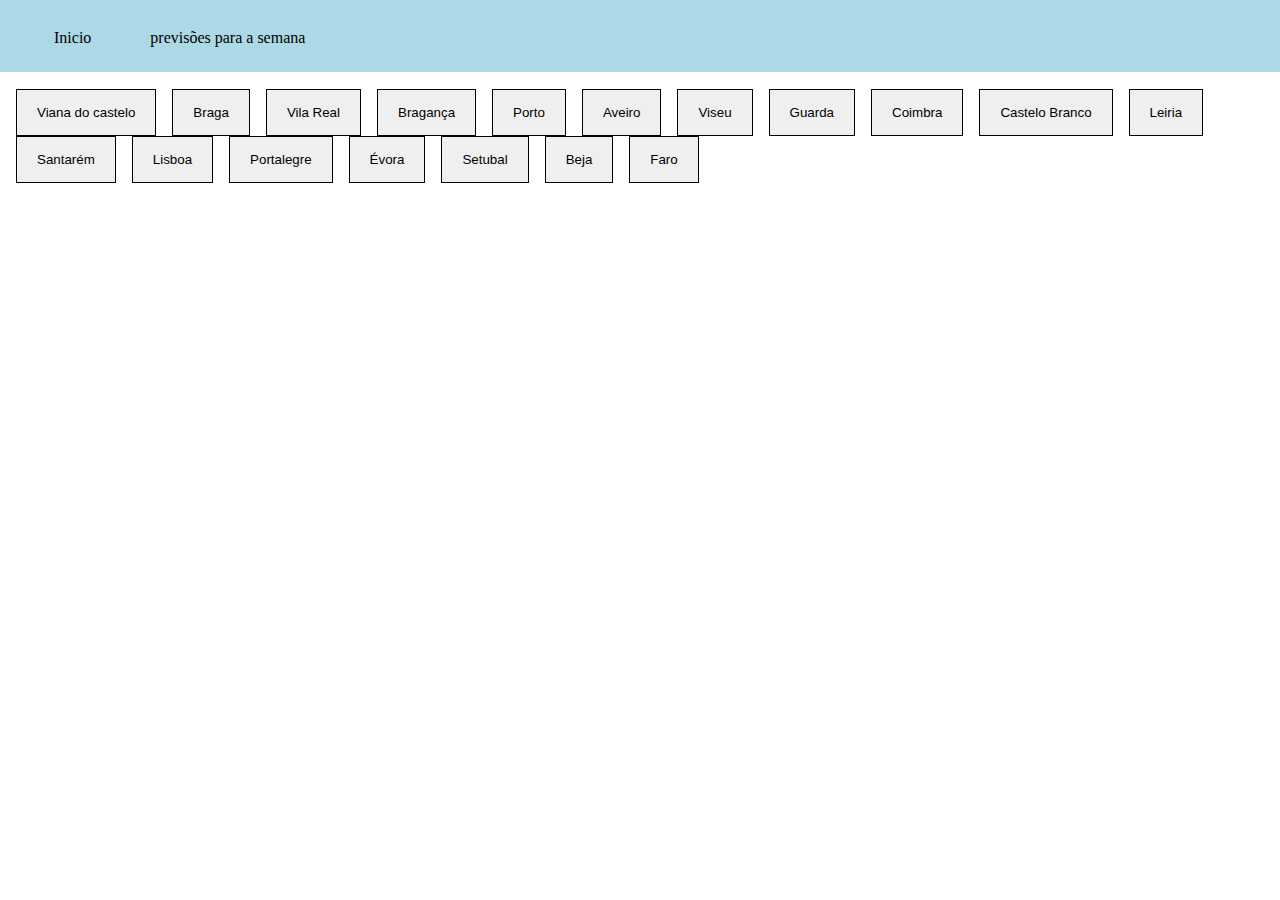
==== index.html @ 71b56d83 "Mudar os nomes dos ficheiros" ====
<!DOCTYPE html>
<html lang="en">
<head>
    <meta charset="UTF-8">
    <meta http-equiv="X-UA-Compatible" content="IE=edge">
    <meta name="viewport" content="width=device-width, initial-scale=1.0">
    <link rel="stylesheet" href="index.css">
    <script src="index.js"></script>
    <title>Projeto met</title>
</head>
<body>

    <div id="navbar">
        <a class="active" href="#">Inicio</a>

        <a href="#">previsões para a semana</a>

    </div>
    

    <div id="localidades">
        <p>
            <Button id="">Viana do castelo</Button>
        </p>

        <p>
            <button id="">Braga</button>
        </p>
        <p>
            <button id="">Vila Real</button>
        </p>
        <p>
            <button id="">Bragança</button>
        </p>
        <p>
            <button id="">Porto</button>
        </p>
        <p>
            <button id="">Aveiro</button>
        </p>
        <p>
            <button id="">Viseu</button>
        </p>
        <p>
            <button id="">Guarda</button>
        </p>
        <p>
            <button id="">Coimbra</button>
        </p>
        <p>
            <button id="">Castelo Branco</button>
        </p>
        <p>
            <button id="">Leiria</button>
        </p>
        <p>
            <button id="">Santarém</button>
        </p>
        <p>
            <button id="">Lisboa</button>
        </p>
        <p>
            <button id="">Portalegre</button>
        </p>
        <p>
            <button id="">Évora</button>
        </p>
        <p>
            <button id="">Setubal</button>
        </p>
        <p>
            <button id="">Beja</button>
        </p>
        <p>
            <button id="">Faro</button>
        </p>
    </div>


    <div></div>
</body>
</html>
---- index.css ----
* {padding: 0px; margin: 0px;}

#navbar {
    overflow: hidden;
    background-color: lightblue;
    padding: 15px;
}

#navbar a {
    display: inline-block;
    text-align: center;
    height: 14px;
    padding: 14px 16px;
    margin-left: 23px;
    text-decoration: none;
    color: black;
}

#navbar a:hover{
    background-color: black;
    color: white;
}

.content {
    padding: 16px;
}

.sticky{
    position: fixed;
    top:0;
    width: 100%;
}

.sticky + .content {
    padding-top: 60px;
}


#localidades {
    margin-top: 17px;
}

#localidades button{
    cursor: pointer;
    border: 1px solid black;
    text-align: center;
    text-decoration: none;
    padding: 15px 20px;
    float: left;    
    margin-left: 16px;

}

#localidades button:hover {
    background-color: black;
    color: white;

}
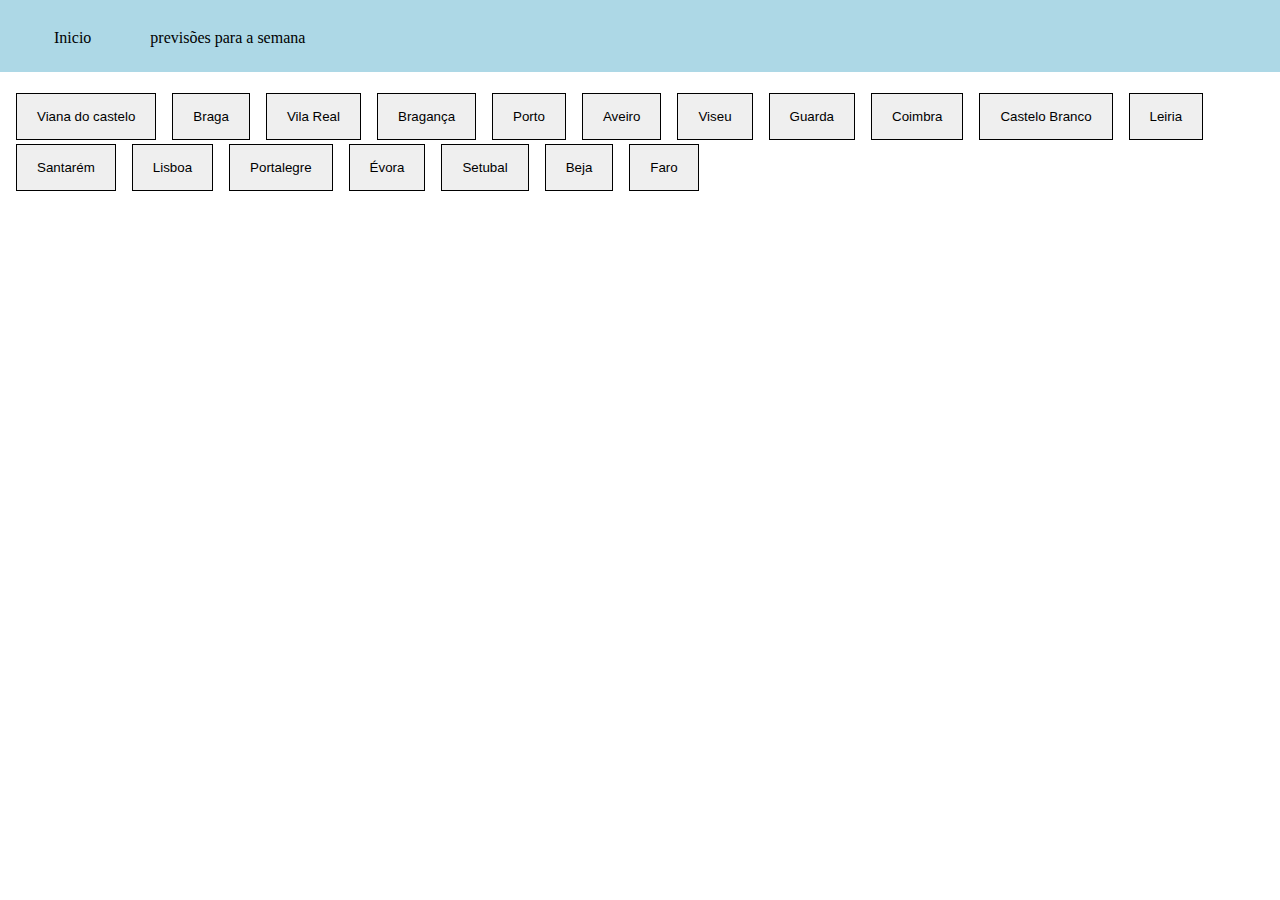
==== commit 80ebf838: "Implementar a api" ====
--- a/index.html
+++ b/index.html
@@ -5,7 +5,7 @@
     <meta http-equiv="X-UA-Compatible" content="IE=edge">
     <meta name="viewport" content="width=device-width, initial-scale=1.0">
     <link rel="stylesheet" href="index.css">
-    <script src="index.js"></script>
+    <script src="projeto.js"></script>
     <title>Projeto met</title>
 </head>
 <body>
@@ -19,64 +19,45 @@
     
 
     <div id="localidades">
-        <p>
-            <Button id="">Viana do castelo</Button>
-        </p>
+        <p><Button id="1160900">Viana do castelo</Button></p>
 
-        <p>
-            <button id="">Braga</button>
-        </p>
-        <p>
-            <button id="">Vila Real</button>
-        </p>
-        <p>
-            <button id="">Bragança</button>
-        </p>
-        <p>
-            <button id="">Porto</button>
-        </p>
-        <p>
-            <button id="">Aveiro</button>
-        </p>
-        <p>
-            <button id="">Viseu</button>
-        </p>
-        <p>
-            <button id="">Guarda</button>
-        </p>
-        <p>
-            <button id="">Coimbra</button>
-        </p>
-        <p>
-            <button id="">Castelo Branco</button>
-        </p>
-        <p>
-            <button id="">Leiria</button>
-        </p>
-        <p>
-            <button id="">Santarém</button>
-        </p>
-        <p>
-            <button id="">Lisboa</button>
-        </p>
-        <p>
-            <button id="">Portalegre</button>
-        </p>
-        <p>
-            <button id="">Évora</button>
-        </p>
-        <p>
-            <button id="">Setubal</button>
-        </p>
-        <p>
-            <button id="">Beja</button>
-        </p>
-        <p>
-            <button id="">Faro</button>
-        </p>
+        <p><button id="1030300">Braga</button></p>
+        
+        <p><button id="1171400">Vila Real</button></p>
+
+        <p><button id="1040200">Bragança</button></p>
+        
+        <p><button id="1131200">Porto</button></p>
+        
+        <p><button id="1010500">Aveiro</button></p>
+
+        <p><button id="1182300">Viseu</button></p>
+
+        <p><button id="1090700">Guarda</button></p>
+
+        <p><button id="1060300">Coimbra</button></p>
+
+        <p><button id="1050200">Castelo Branco</button></p>
+
+        <p><button id="1100900">Leiria</button></p>
+
+        <p><button id="1141600">Santarém</button></p>
+
+        <p><button id="1110600">Lisboa</button></p>
+
+        <p><button id="1121400">Portalegre</button></p>
+
+        <p><button id="1070500">Évora</button></p>
+
+        <p><button id="1151200">Setubal</button></p>
+
+        <p><button id="1020500">Beja</button></p>
+
+        <p><button id="1080500">Faro</button></p>
+
     </div>
 
 
-    <div></div>
+    
 </body>
 </html>--- a/index.css
+++ b/index.css
@@ -46,8 +46,9 @@
     text-align: center;
     text-decoration: none;
     padding: 15px 20px;
-    float: left;    
+    float: left;   
     margin-left: 16px;
+    margin-top: 4px;
 
 }
 
@@ -55,4 +56,4 @@
     background-color: black;
     color: white;
 
-}+}
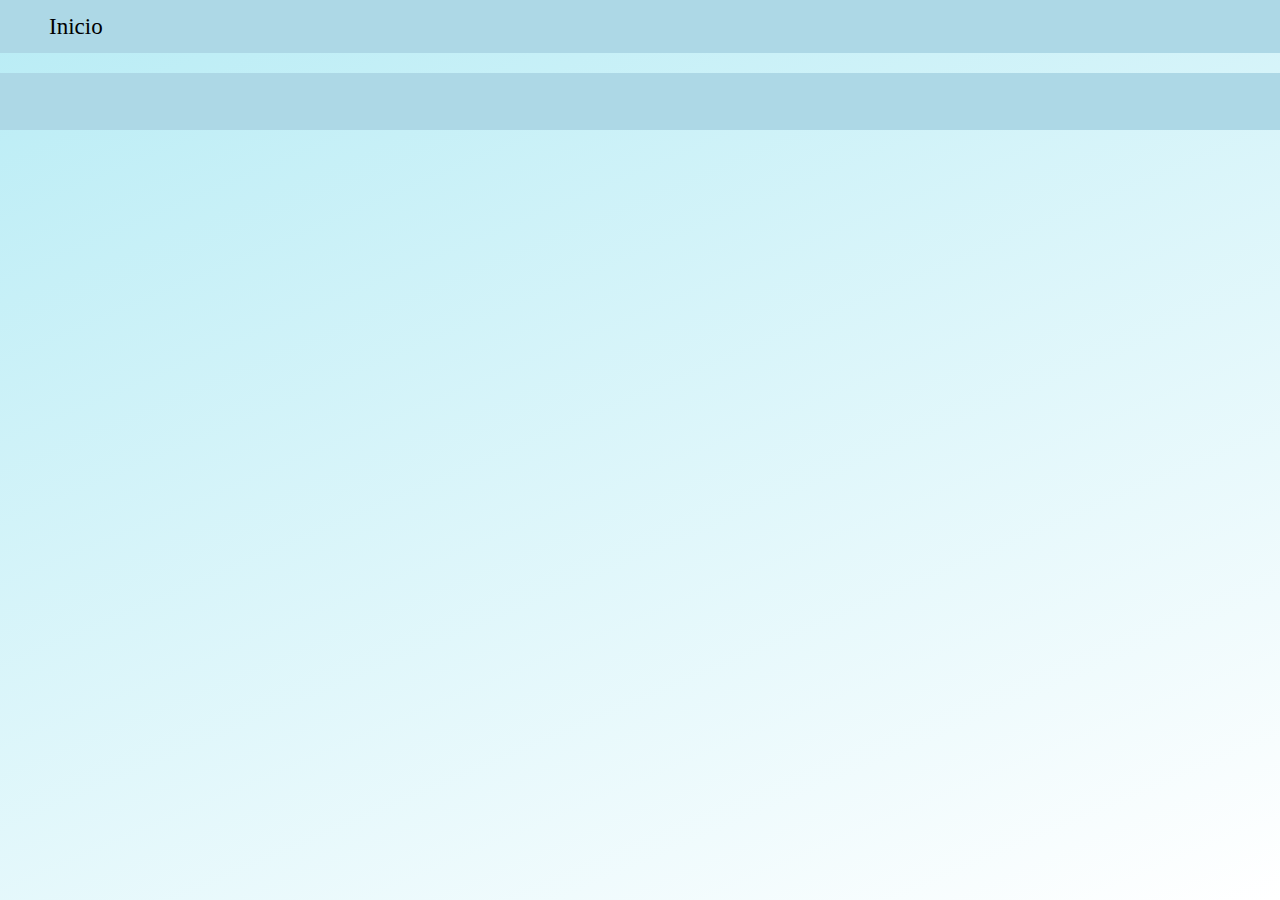
==== commit b9c01df6: "Adicionar imagem associada ao id de meteorologia e adicionar media querries" ====
--- a/index.html
+++ b/index.html
@@ -5,59 +5,29 @@
     <meta http-equiv="X-UA-Compatible" content="IE=edge">
     <meta name="viewport" content="width=device-width, initial-scale=1.0">
     <link rel="stylesheet" href="index.css">
-    <script src="projeto.js"></script>
+    <script src="projeto.js" defer></script>
     <title>Projeto met</title>
 </head>
 <body>
+    <header>
+    <div id="navbar">
+        <ul>
+            <a href="index.html">Inicio</a>
 
-    <div id="navbar">
-        <a class="active" href="#">Inicio</a>
+        </ul>
+    </div>
+    </header>
 
-        <a href="#">previsões para a semana</a>
+    <section class="butoes">
 
-    </div>
-    
+        <div id="localidades">
+        </div>
+    </section>
 
-    <div id="localidades">
-        <p><Button id="1160900">Viana do castelo</Button></p>
-
-        <p><button id="1030300">Braga</button></p>
-        
-        <p><button id="1171400">Vila Real</button></p>
-
-        <p><button id="1040200">Bragança</button></p>
-        
-        <p><button id="1131200">Porto</button></p>
-        
-        <p><button id="1010500">Aveiro</button></p>
-
-        <p><button id="1182300">Viseu</button></p>
-
-        <p><button id="1090700">Guarda</button></p>
-
-        <p><button id="1060300">Coimbra</button></p>
-
-        <p><button id="1050200">Castelo Branco</button></p>
-
-        <p><button id="1100900">Leiria</button></p>
-
-        <p><button id="1141600">Santarém</button></p>
-
-        <p><button id="1110600">Lisboa</button></p>
-
-        <p><button id="1121400">Portalegre</button></p>
-
-        <p><button id="1070500">Évora</button></p>
-
-        <p><button id="1151200">Setubal</button></p>
-
-        <p><button id="1020500">Beja</button></p>
-
-        <p><button id="1080500">Faro</button></p>
-
-    </div>
+    <section class="previsoes">
 
 
     
+    </section>
 </body>
 </html>--- a/index.css
+++ b/index.css
@@ -1,17 +1,29 @@
 * {padding: 0px; margin: 0px;}
 
+html{
+    height: 100%;
+}
+
+body{
+    background-image: linear-gradient(157deg, #b8ecf5, white);
+    background-repeat: no-repeat;
+    background-size: cover;
+    width: 100%;
+}
+
 #navbar {
+    width: 100%;
     overflow: hidden;
     background-color: lightblue;
-    padding: 15px;
 }
 
 #navbar a {
     display: inline-block;
     text-align: center;
-    height: 14px;
+    font-size: 23px;
+    height: 25px;
     padding: 14px 16px;
-    margin-left: 23px;
+    margin-left: 33px;
     text-decoration: none;
     color: black;
 }
@@ -19,25 +31,20 @@
 #navbar a:hover{
     background-color: black;
     color: white;
+
 }
 
-.content {
-    padding: 16px;
+.butoes {
+    width: 100%;
+    margin-top: 20px;
+    background-color: lightblue;
+    display:inline-block;
+    overflow: hidden;
 }
-
-.sticky{
-    position: fixed;
-    top:0;
-    width: 100%;
-}
-
-.sticky + .content {
-    padding-top: 60px;
-}
-
 
 #localidades {
     margin-top: 17px;
+    padding: 20px;
 }
 
 #localidades button{
@@ -45,15 +52,104 @@
     border: 1px solid black;
     text-align: center;
     text-decoration: none;
-    padding: 15px 20px;
-    float: left;   
-    margin-left: 16px;
+    padding: 10px 20px;
+    margin-left: 11px;
     margin-top: 4px;
+    border-radius: 13px;
 
 }
 
 #localidades button:hover {
     background-color: black;
     color: white;
+}
+/*
+#previsoes {
+    display: inline-block
+}
 
-}
+#previsoes p{
+    background-color: gray;
+    width: 18%;
+    margin-left: 2%;
+    margin-top: 100px;
+    padding: 15px 20px;
+
+}*/
+
+.previsoes {
+    display: grid;
+    grid-template-columns: repeat(5, 1fr);
+    gap: 2rem;
+
+  }
+    .teste {
+        box-shadow: 0 4px 8px 0 rgba(0,0,0,0.2);
+        transition: 0.3s;
+        width: 98%;
+        border-radius: 15px;
+        display: inline-block;
+        background-color: rgb(255, 255, 255);
+        text-align: center;
+        font-family: 'Fjord One', serif;
+        margin-top: 50px;
+        padding-left: 1%;
+        padding-right: 1%;
+       
+    }
+
+    .teste:hover {
+        box-shadow: 0 8px 16px 0 rgba(0,0,0,0.2);
+    }
+
+    .teste .tMin, .teste .tMax {
+        font-size: 1rem;
+
+    }
+
+    .teste .tMin::before {
+        content: "Temperatura Miníma:\A";
+        white-space: pre;
+        font-size: .8rem;
+    }
+
+    .teste .tMax::before {
+        content: "Temperatura Máxima:\A";
+        white-space: pre;
+        font-size: .8rem;
+    }
+
+    .teste .precipitaProb::before {
+        content: "Chance de precipitação:\A";
+        white-space: pre;
+        font-size: .8rem;
+    }
+
+    .teste .imgTempo {
+        max-width: 23%;
+    }
+
+
+    @media screen and (max-width: 1050px){
+        .previsoes {
+            grid-template-columns: repeat(4, 1fr)
+        }
+      }
+
+    @media screen and (max-width: 900px){
+        .previsoes {
+            grid-template-columns: repeat(3, 1fr)
+        }
+      }
+
+      @media screen and (max-width: 850px){
+        .previsoes {
+            grid-template-columns: repeat(2, 1fr)
+        }
+      }
+
+      @media screen and (max-width: 700px){
+        .previsoes {
+            grid-template-columns: repeat(1, 1fr)
+        }
+      };